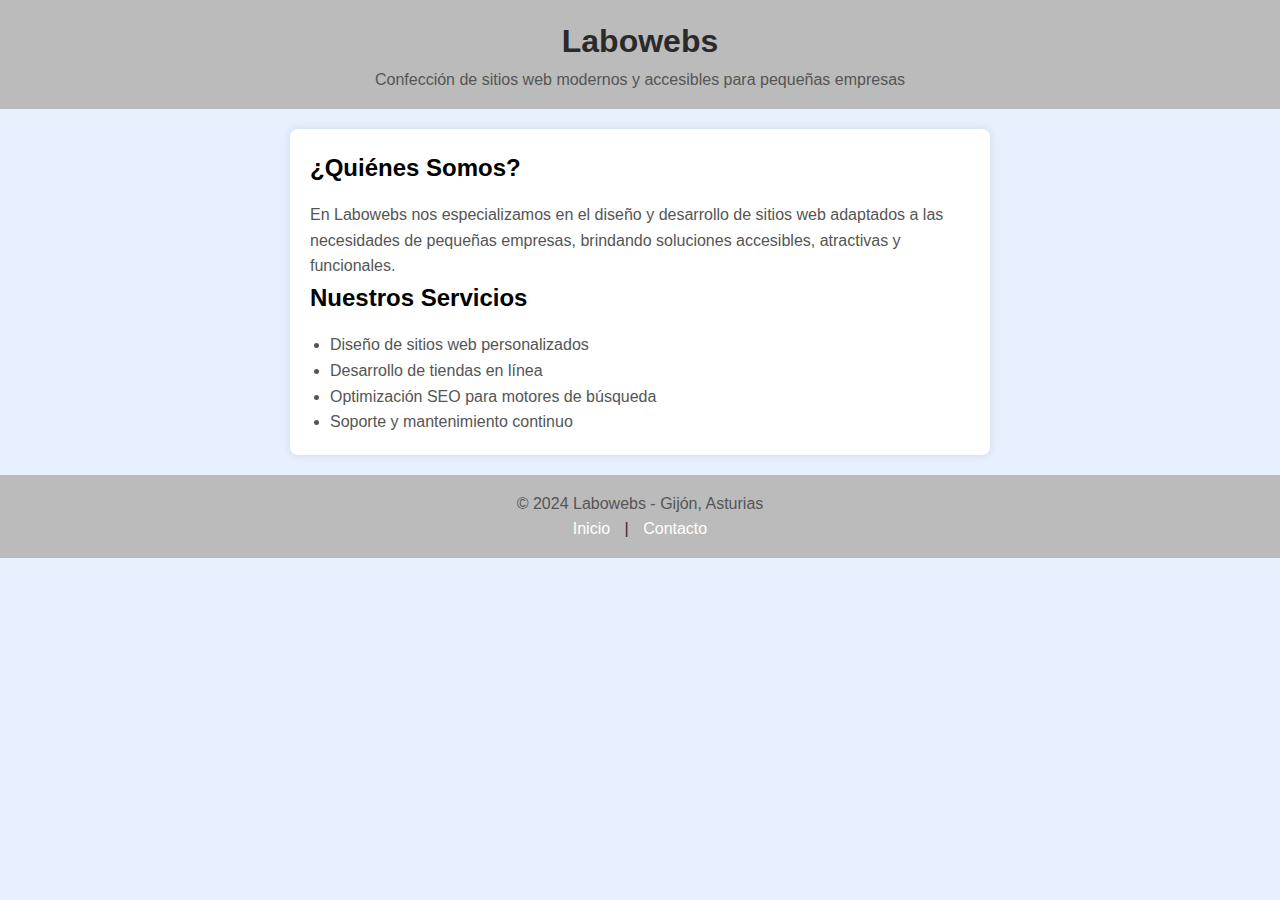
==== index.html @ fe51b09c "Primer commit" ====
<!DOCTYPE html>
<html lang="es">
<head>
    <meta charset="UTF-8">
    <meta name="viewport" content="width=device-width, initial-scale=1.0">
    <title>Labowebs - Sitios Web para Pequeñas Empresas</title>
    <link rel="stylesheet" href="css/estilos.css">
</head>
<body>
    <header>
        <h1>Labowebs</h1>
        <p>Confección de sitios web modernos y accesibles para pequeñas empresas</p>
    </header>

    <section class="about">
        <h2>¿Quiénes Somos?</h2>
        <p>En Labowebs nos especializamos en el diseño y desarrollo de sitios web adaptados a las necesidades de pequeñas empresas, brindando soluciones accesibles, atractivas y funcionales.</p>

        <h2>Nuestros Servicios</h2>
        <ul>
            <li>Diseño de sitios web personalizados</li>
            <li>Desarrollo de tiendas en línea</li>
            <li>Optimización SEO para motores de búsqueda</li>
            <li>Soporte y mantenimiento continuo</li>
        </ul>

      
    </section>

    <footer>
        <p>© 2024 Labowebs - Gijón, Asturias</p>
        <nav>
            <a href="index.html">Inicio</a> | <a href="contacto.html">Contacto</a>
        </nav>
    </footer>
</body>
</html>
---- css/estilos.css ----
* {
    margin: 0;
    padding: 0;
    box-sizing: border-box;
}

body {
    font-family: Arial, sans-serif;
    color: #000;
    line-height: 1.6;
    background-color: #e6f0ff;
    display: flex;
    flex-direction: column;
    min-height: 100vh;
}

header, footer {
    background-color: #bbb;
    color: #2a2a2a;
    text-align: center;
    padding: 1em 0;
}

header h1, footer p {
    margin: 0;
}

section.about, section.contact-form, section.map {
    margin: 20px auto;
    max-width: 700px;
    padding: 20px;
    background: #ffffff;
    border-radius: 8px;
    box-shadow: 0 0 10px rgba(0, 0, 0, 0.1);
}

h2 {
    color: #000;
    margin-bottom: 15px;
}

p, li {
    color: #555;
}

ul {
    list-style-type: disc;
    padding-left: 20px;
}

label {
    display: block;
    margin: 10px 0 5px;
    color: #333;
}

input, textarea, button {
    width: 100%;
    padding: 10px;
    margin: 5px 0;
    border-radius: 4px;
    border: 1px solid #cce0ff;
    font-size: 16px;
}

input:focus, textarea:focus {
    border-color: #2a75ff;
    outline: none;
}

button {
    background-color: #2a75ff;
    color: #fff;
    cursor: pointer;
    border: none;
    transition: background 0.3s;
    font-size: 16px;
}

button:hover {
    background-color: #1a5bd4;
}

nav a {
    color: #ffffff;
    text-decoration: none;
    margin: 0 10px;
}

nav a:hover {
    text-decoration: underline;
}
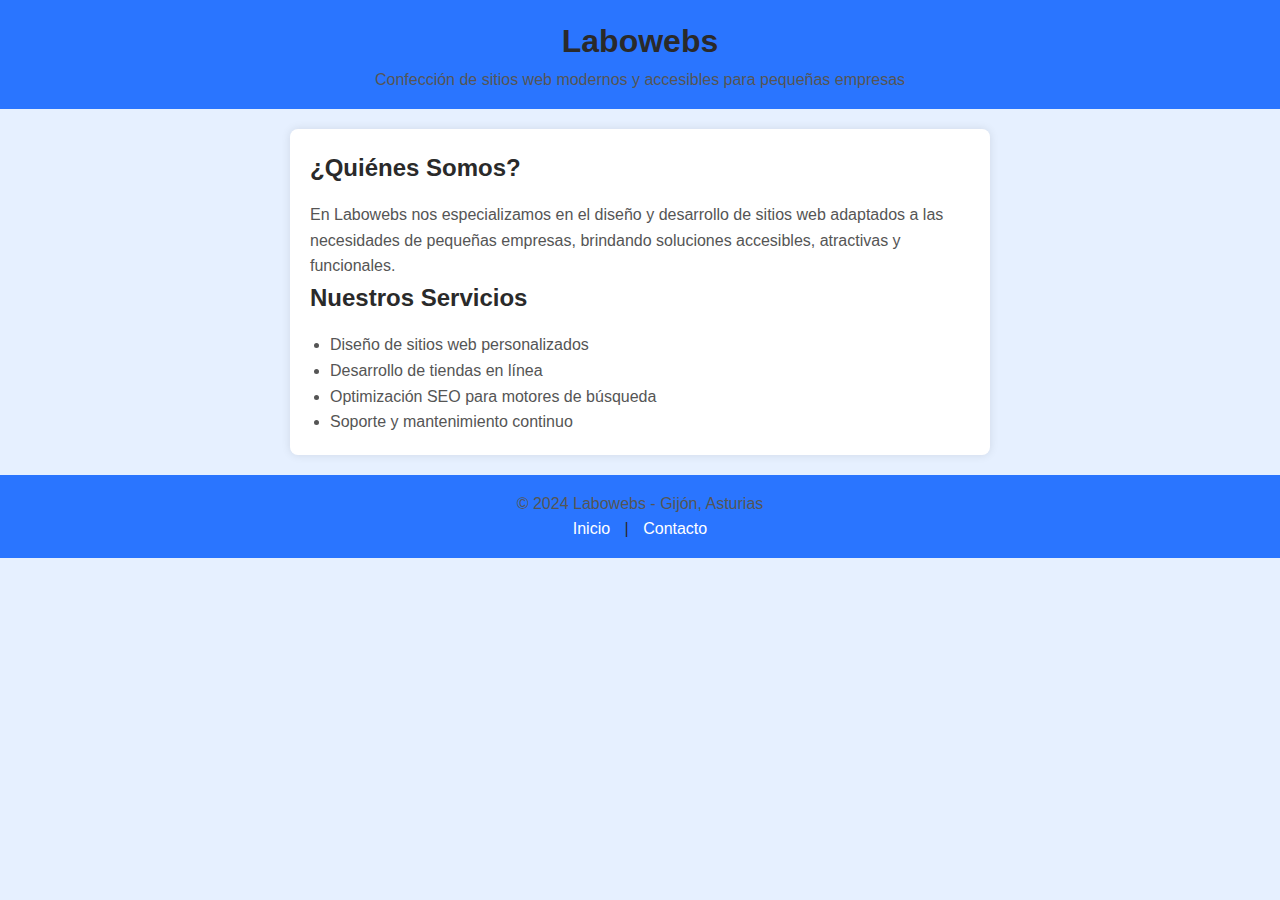
==== commit 7e92fc28: "añadido autor en index" ====
--- a/index.html
+++ b/index.html
@@ -1,4 +1,5 @@
 <!DOCTYPE html>
+<!-- Autor: Marcos Fernández Sánchez -->
 <html lang="es">
 <head>
     <meta charset="UTF-8">
--- a/css/estilos.css
+++ b/css/estilos.css
@@ -90,3 +90,10 @@
 nav a:hover {
     text-decoration: underline;
 }
+
+body, h2 {
+    color: #2a2a2a;
+}
+header, footer {
+    background-color: #2a75ff;
+}
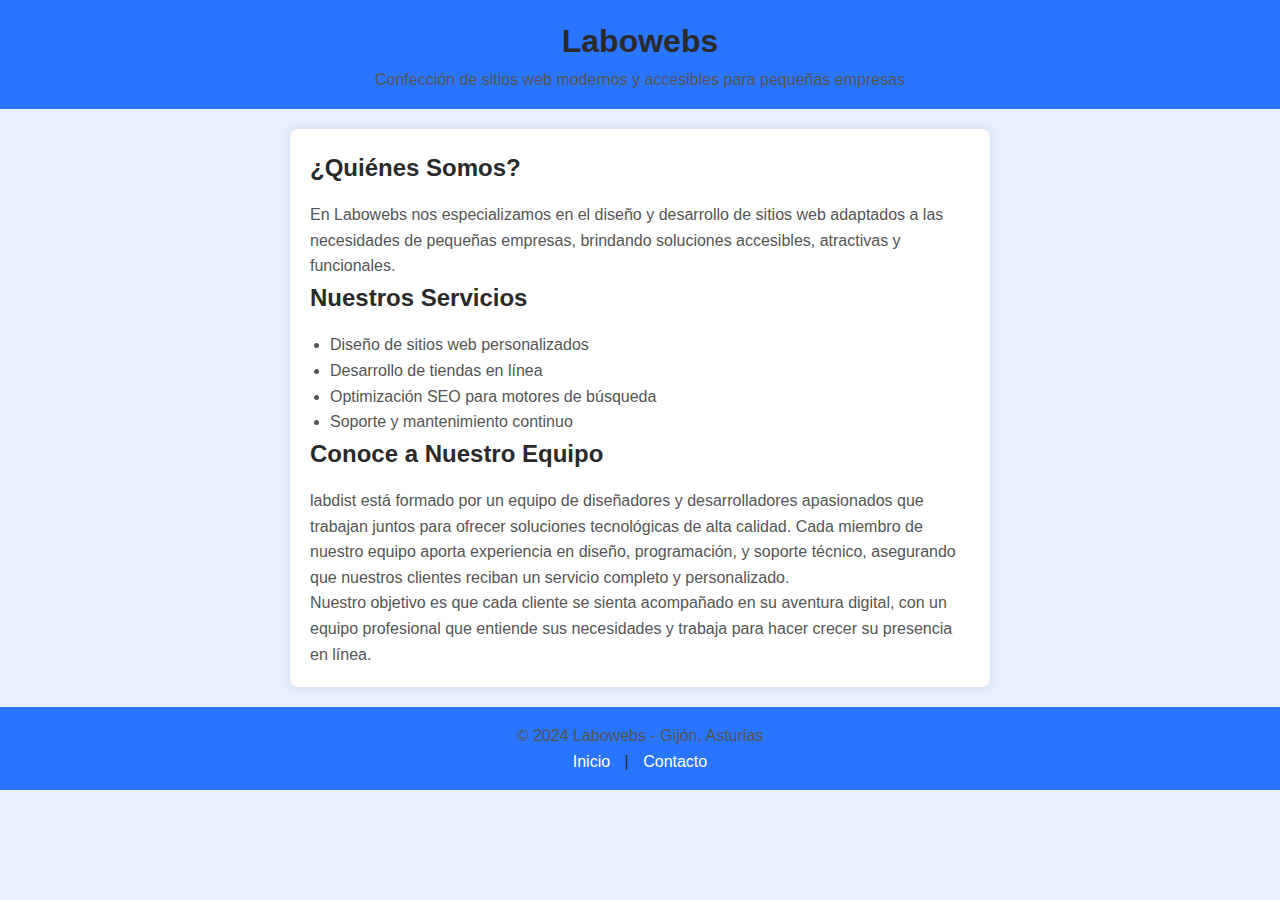
==== commit 3a903ac3: "Añadido párrafo equipo en index.html" ====
--- a/index.html
+++ b/index.html
@@ -25,6 +25,15 @@
             <li>Soporte y mantenimiento continuo</li>
         </ul>
 
+        <h2>Conoce a Nuestro Equipo</h2>
+        <p>labdist está formado por un equipo de diseñadores y
+            desarrolladores apasionados que trabajan juntos para ofrecer soluciones
+            tecnológicas de alta calidad. Cada miembro de nuestro equipo aporta
+            experiencia en diseño, programación, y soporte técnico, asegurando que
+            nuestros clientes reciban un servicio completo y personalizado.</p>
+        <p>Nuestro objetivo es que cada cliente se sienta acompañado en su
+            aventura digital, con un equipo profesional que entiende sus necesidades y
+            trabaja para hacer crecer su presencia en línea.</p>
       
     </section>
 
